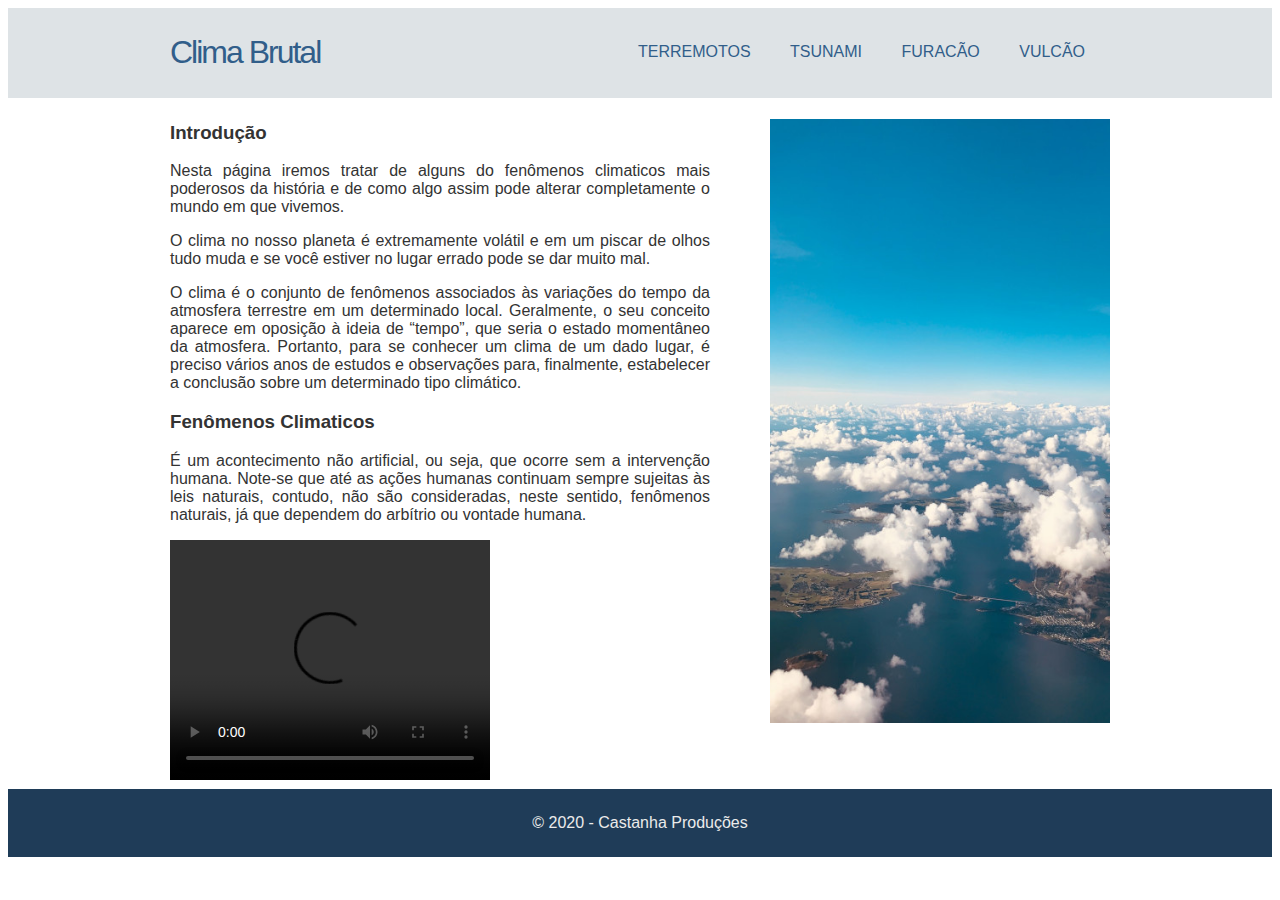
==== index.html @ 78c9527e "criação" ====
<!DOCTYPE html>
<html lang="pt-br">
    <head>
        <meta charset="UTF-8">
        <meta name="viewport" content="width=device-width, initial-scale=1.0">
        <link rel="stylesheet" href="css/estilo.css">
        <title>Clima Brutal - A Natureza em Fúria</title>
    </head>
    <body>
        <div class="header">
            <div class="linha">
                <header>
                    <div class="coluna col4">
                        <a href="index.html"></a>
                        <h1 class="logo"><a href="index.html"> Clima Brutal</a></h1>
                        
                    </div>
                    <div class="coluna col8">
                        <nav>
                            <ul class="menu inline sem-marcador">
                                <li><a href="terremotos.html">Terremotos</a></li>
                                <li><a href="tsunami.html">Tsunami</a></li>
                                <li><a href="furacao.html">Furacão</a></li>
                                <li><a href="vulcao.html">Vulcão</a></li>
                            </ul>
                        </nav>
                    </div>
                </header>
            </div>   
        </div>
        <div class="linha">
            <section>
                <div class="texto coluna col7">
                    <h3>Introdução</h3>
                    <p>Nesta página iremos tratar de alguns do fenômenos climaticos mais poderosos da história e de como algo assim pode alterar completamente o mundo em que vivemos.</p>
                    <p>O clima no nosso planeta é extremamente volátil e em um piscar de olhos tudo muda e se você estiver no lugar errado pode se dar muito mal.</p>
                    <p>O clima é o conjunto de fenômenos associados às variações do tempo da atmosfera terrestre em um determinado local. Geralmente, o seu conceito aparece em oposição à ideia de “tempo”, que seria o estado momentâneo da atmosfera. Portanto, para se conhecer um clima de um dado lugar, é preciso vários anos de estudos e observações para, finalmente, estabelecer a conclusão sobre um determinado tipo climático.</p>
                    <h3>Fenômenos Climaticos</h3>
                    <p>É um acontecimento não artificial, ou seja, que ocorre sem a intervenção humana. Note-se que até as ações humanas continuam sempre sujeitas às leis naturais, contudo, não são consideradas, neste sentido, fenômenos naturais, já que dependem do arbítrio ou vontade humana.</p>
                    <video width="320" height="240" controls>
                        <source src="imagens/fenomenos climaticos.mp4" type="video/mp4">
                </div>
                <div class="coluna col5">
                    <ul class="sem-marcador">
                        <li><img src="imagens/ceu400.jpg" alt=""></li>
                    </ul>
                </div>
            </section>
        </div>
        <div class="footer">
            <div class="linha">
                <footer>
                    <div class="coluna col12">
                        <span>&copy; 2020 - Castanha Produções</span>
                    </div>
                </footer>

            </div>
        </div>
    </body>
    </html>
---- css/estilo.css ----
body{
    font-family: Arial, Helvetica, sans-serif;
    color: #333;
}
a:link, a:active, a:visited{
    color: #315e8a;
    text-decoration: none;
}
a:hover{
    text-decoration: underline;
}
.linha{
    width: 960px;
    margin: 0px auto;
    overflow: auto;
    padding: 5px 0px;
}
.coluna{
    padding: 0px 10px;
    float: left;
}
.col1{
    width: 60px;
}
.col2{
    width: 140px;
}
.col3{
    width: 220px;
}
.col4{
    width: 300px;
}
.col5{
    width: 380px;
}
.col6{
    width: 460px;
}
.col7{
    width: 540px;
}
.col8{
    width: 620px;
}
.col9{
    width: 700px;
}
.col10{
    width: 780px;
}
.col11{
    width: 860px;
}
.col12{
    width: 940px;
}
/* Estilos reutilizáveis */

.sem-padding{
    padding: 0 !important;
}
.sem-margin{
    margin: 0 !important;
}
h1 h2 h3 h4 h5 h6{
    margin: 15px 0px 10px 0px;
}
ul.inline li, ol.inline li{
    display: inline;
    padding-right: 15px;
}
ul li, ol li{
    margin-bottom: 5px;
}
ul.sem-marcador, ol.sem-marcador{
    list-style: none;
}
img{
    max-width: 100%;
    height: auto;
}
.header{
    background: #Dee3e6;
}
h1.logo{
    font-weight: 500;
    color: #315e8a;
    letter-spacing: -2px;
}
h1.logo a{
    text-decoration: none;
}
.conteudo-extra{
    background: #f1f2ea;
}
.footer{
    background: #1f3c58;
    color: #ebebeb;
    padding: 20px 0px;
    text-align: center;
    font-weight: 300;
}
.menu{
    text-transform: uppercase;
    margin-top: 30px;
    text-align: right;
}
.menu li a{
    padding: 5px 10px;
    border-radius: 3px;
}
.menu li a:hover{
    text-decoration: none;
    background: #1f3c58;
    color: #ebebeb;
}
.texto{
    text-align: justify;
}
h1 a{
    text-decoration: none;
}
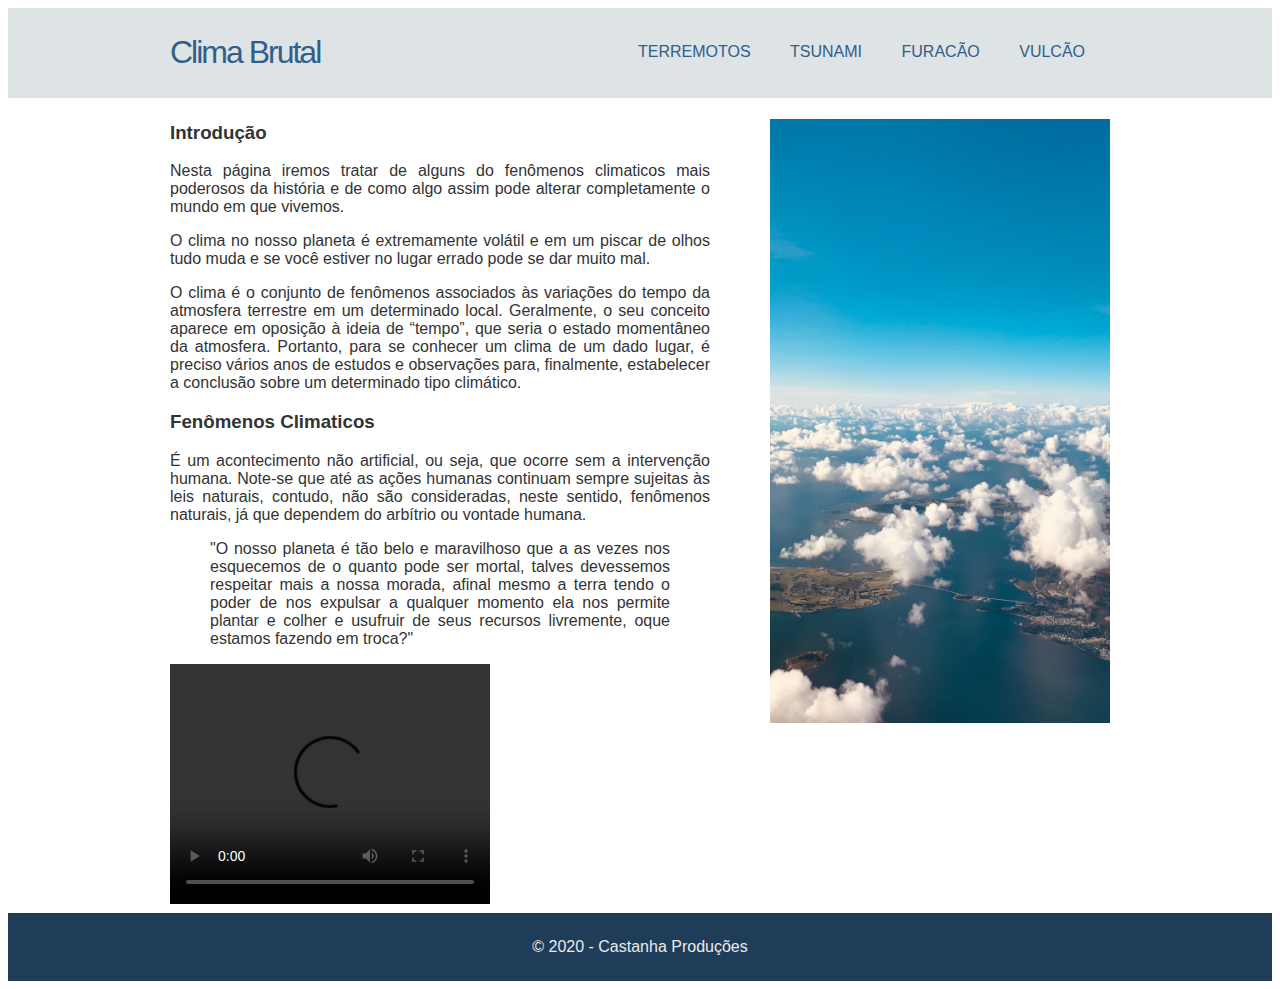
==== commit 275e1454: "etapa 2" ====
--- a/index.html
+++ b/index.html
@@ -37,12 +37,14 @@
                     <p>O clima é o conjunto de fenômenos associados às variações do tempo da atmosfera terrestre em um determinado local. Geralmente, o seu conceito aparece em oposição à ideia de “tempo”, que seria o estado momentâneo da atmosfera. Portanto, para se conhecer um clima de um dado lugar, é preciso vários anos de estudos e observações para, finalmente, estabelecer a conclusão sobre um determinado tipo climático.</p>
                     <h3>Fenômenos Climaticos</h3>
                     <p>É um acontecimento não artificial, ou seja, que ocorre sem a intervenção humana. Note-se que até as ações humanas continuam sempre sujeitas às leis naturais, contudo, não são consideradas, neste sentido, fenômenos naturais, já que dependem do arbítrio ou vontade humana.</p>
+                    <p><blockquote>"O nosso planeta é tão belo e maravilhoso que a as vezes nos esquecemos de o quanto pode ser mortal, talves devessemos respeitar mais a nossa morada, afinal mesmo a terra tendo o poder de nos expulsar a qualquer momento ela nos permite plantar e colher e usufruir de seus recursos livremente, oque estamos fazendo em troca?"</blockquote></p>
                     <video width="320" height="240" controls>
                         <source src="imagens/fenomenos climaticos.mp4" type="video/mp4">
                 </div>
                 <div class="coluna col5">
+                    
                     <ul class="sem-marcador">
-                        <li><img src="imagens/ceu400.jpg" alt=""></li>
+                        <li><img src="imagens/ceu400.jpg" alt="imagem do ceu"></li>
                     </ul>
                 </div>
             </section>
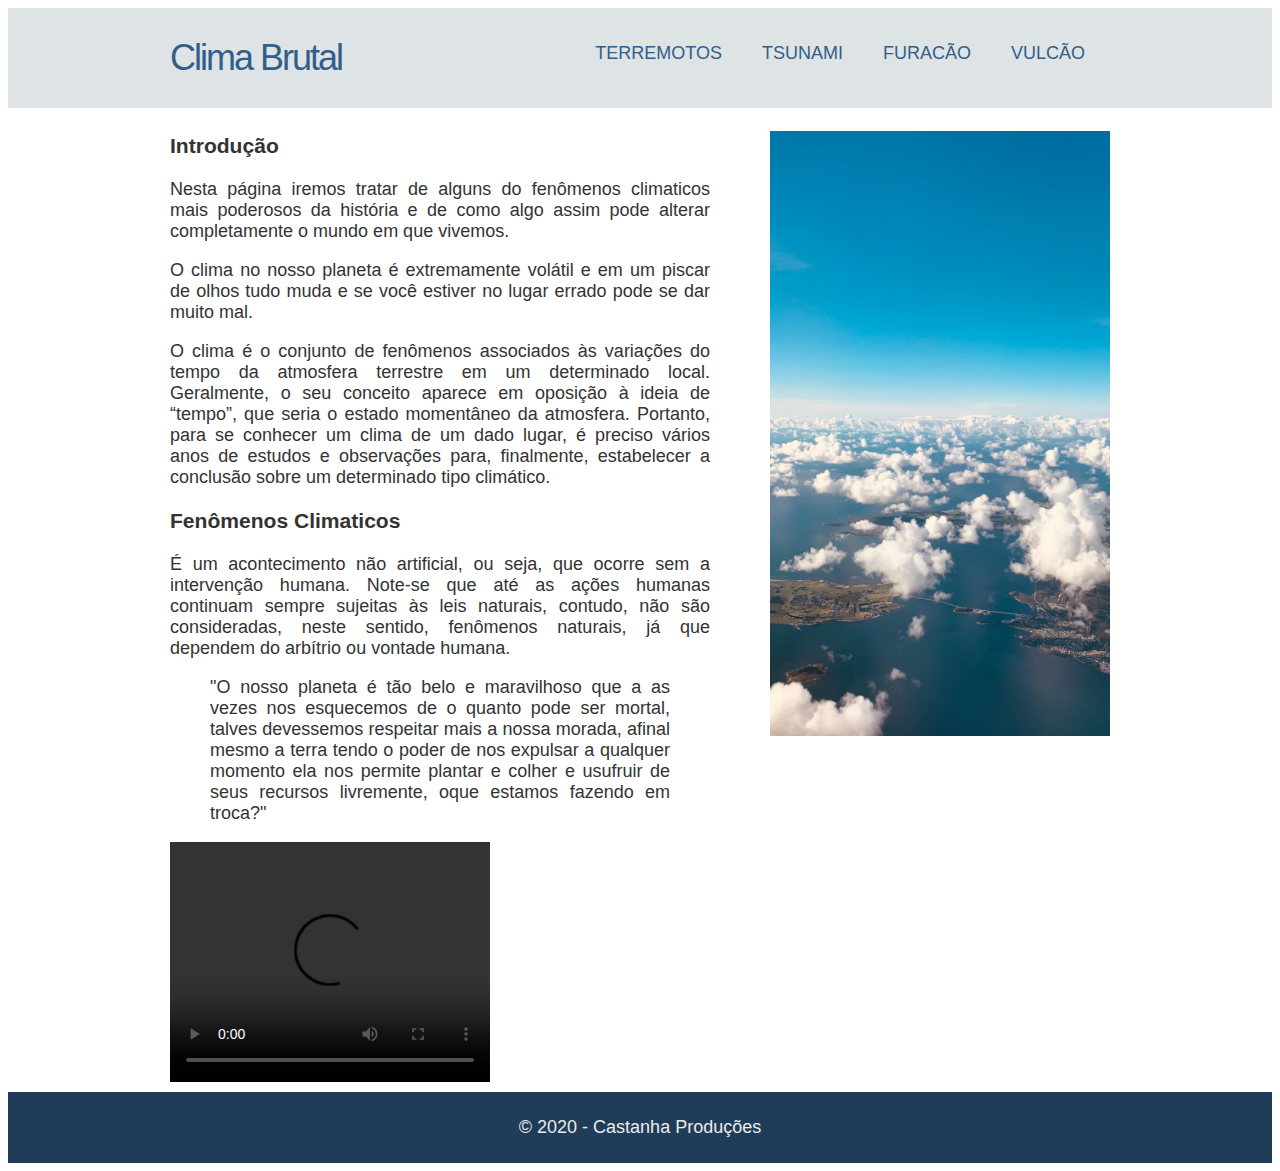
==== commit 423e14ee: "fase 3" ====
--- a/index.html
+++ b/index.html
@@ -12,7 +12,7 @@
                 <header>
                     <div class="coluna col4">
                         <a href="index.html"></a>
-                        <h1 class="logo"><a href="index.html"> Clima Brutal</a></h1>
+                        <h1 class="logo"><a href="index.html">Clima Brutal</a></h1>
                         
                     </div>
                     <div class="coluna col8">
--- a/css/estilo.css
+++ b/css/estilo.css
@@ -1,6 +1,7 @@
 body{
     font-family: Arial, Helvetica, sans-serif;
     color: #333;
+    font-size: 18px;
 }
 a:link, a:active, a:visited{
     color: #315e8a;
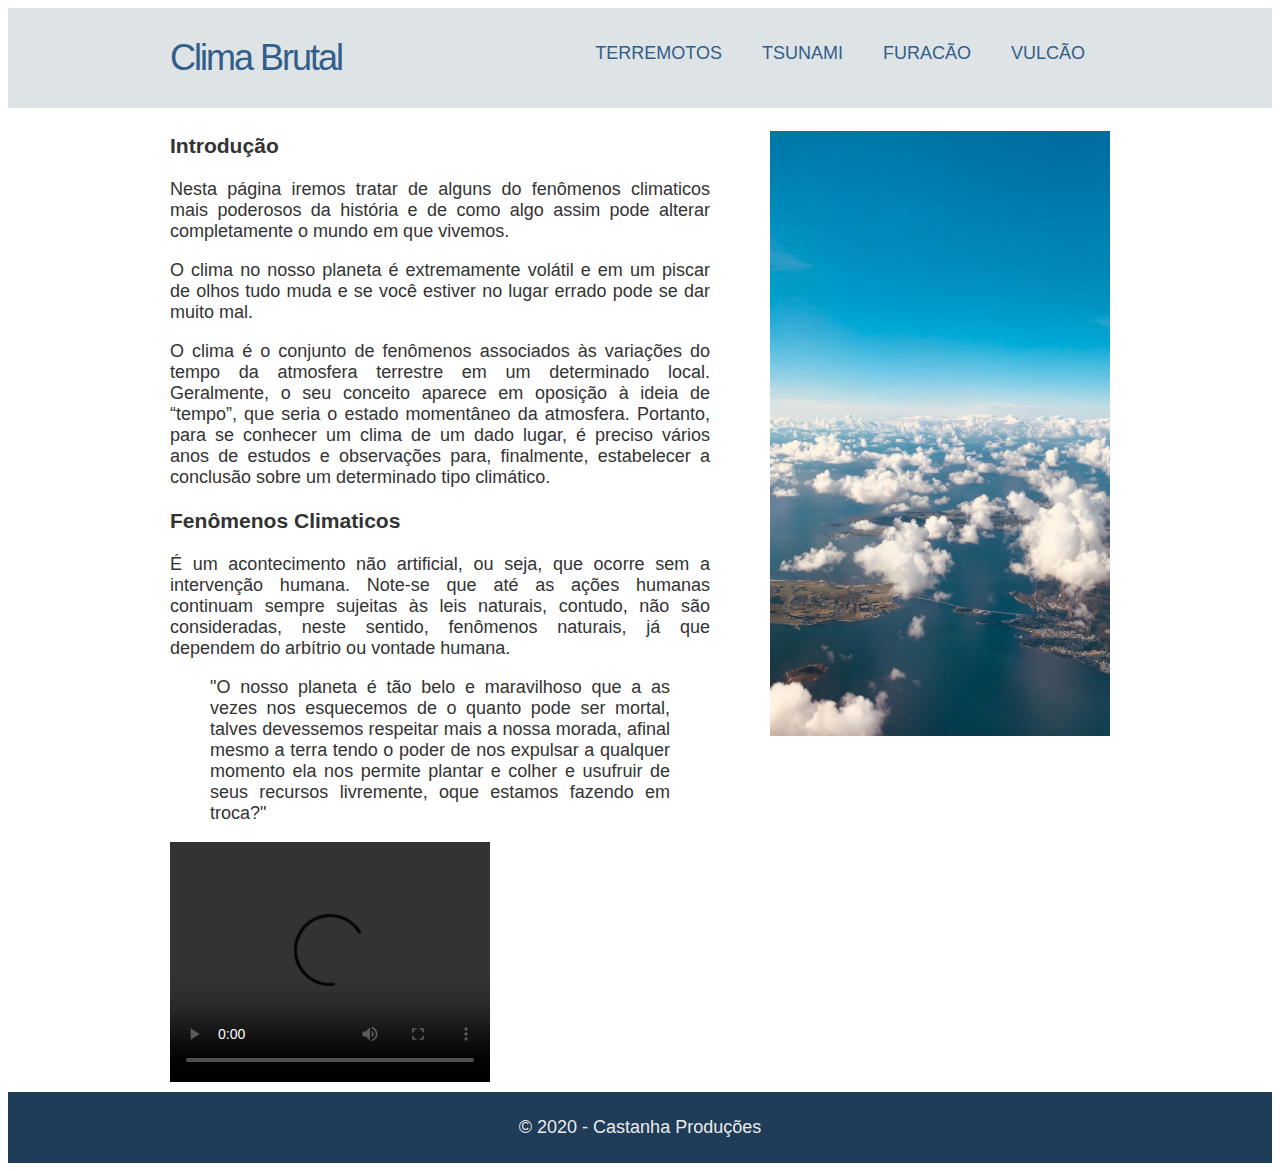
==== commit aa7440e9: "Update index.html" ====
--- a/index.html
+++ b/index.html
@@ -11,7 +11,7 @@
             <div class="linha">
                 <header>
                     <div class="coluna col4">
-                        <a href="index.html"></a>
+
                         <h1 class="logo"><a href="index.html">Clima Brutal</a></h1>
                         
                     </div>
